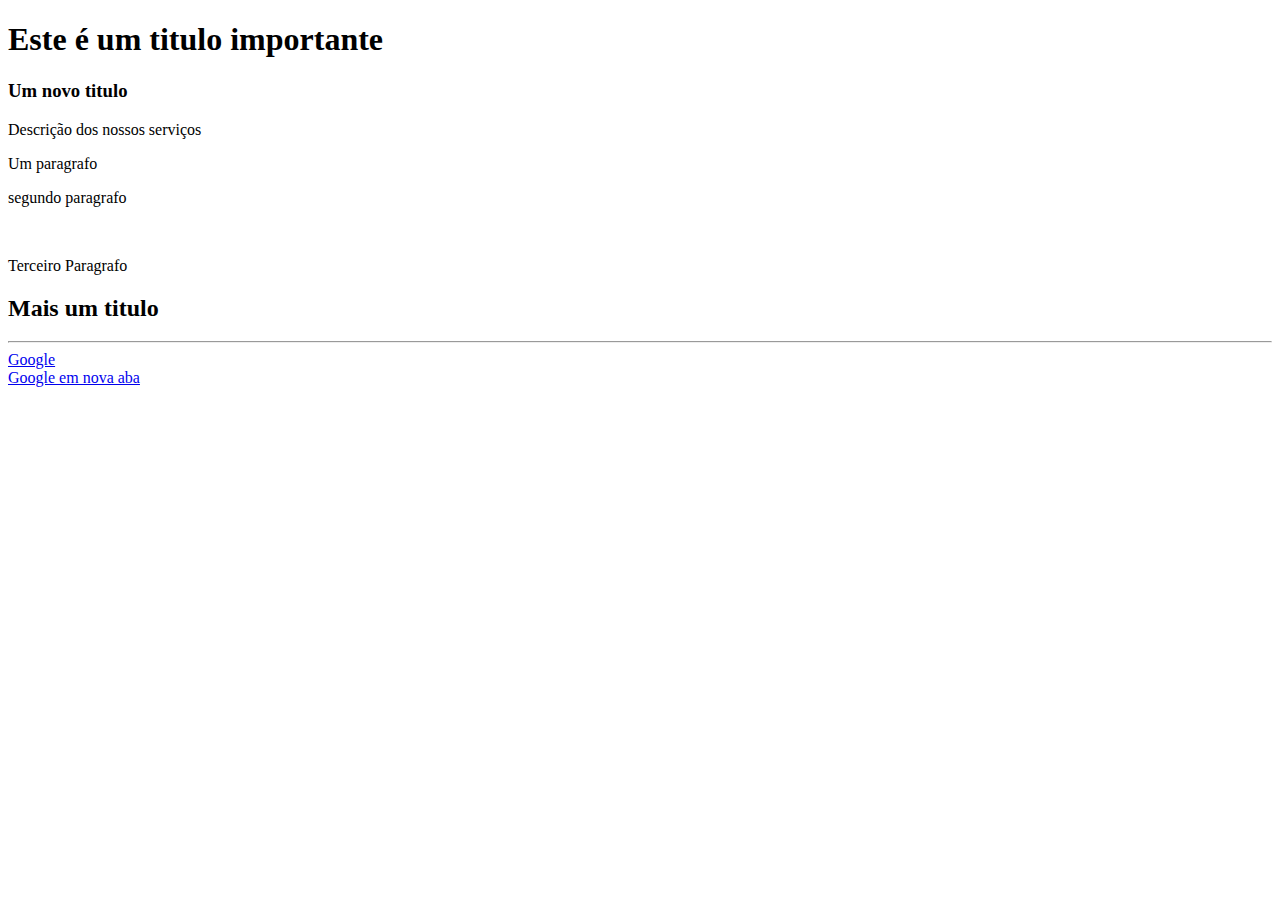
==== fundamentos.html @ f649525a "adcionando imagem no HTML" ====
<!DOCTYPE html>
<html lang="en">
<head>
    <meta charset="UTF-8">
    <meta name="viewport" content="width=device-width, initial-scale=1.0">
    <title>Document</title>
</head>
<body style="padding-bottom: 500px;">
    <h1>Este é um titulo importante</h1>
    <h3>Um novo titulo</h3>
    <p>Descrição dos nossos serviços</p>
    <p>Um paragrafo</p>
    <p>segundo paragrafo</p>
    <br>
    <p>Terceiro Paragrafo</p>
    <h2>Mais um titulo</h2>
    <hr>
    <a href="https://google.com">Google</a>
    <br>
    <a href="https://google.com" target="_blank">Google em nova aba</a>
</body>
</html>
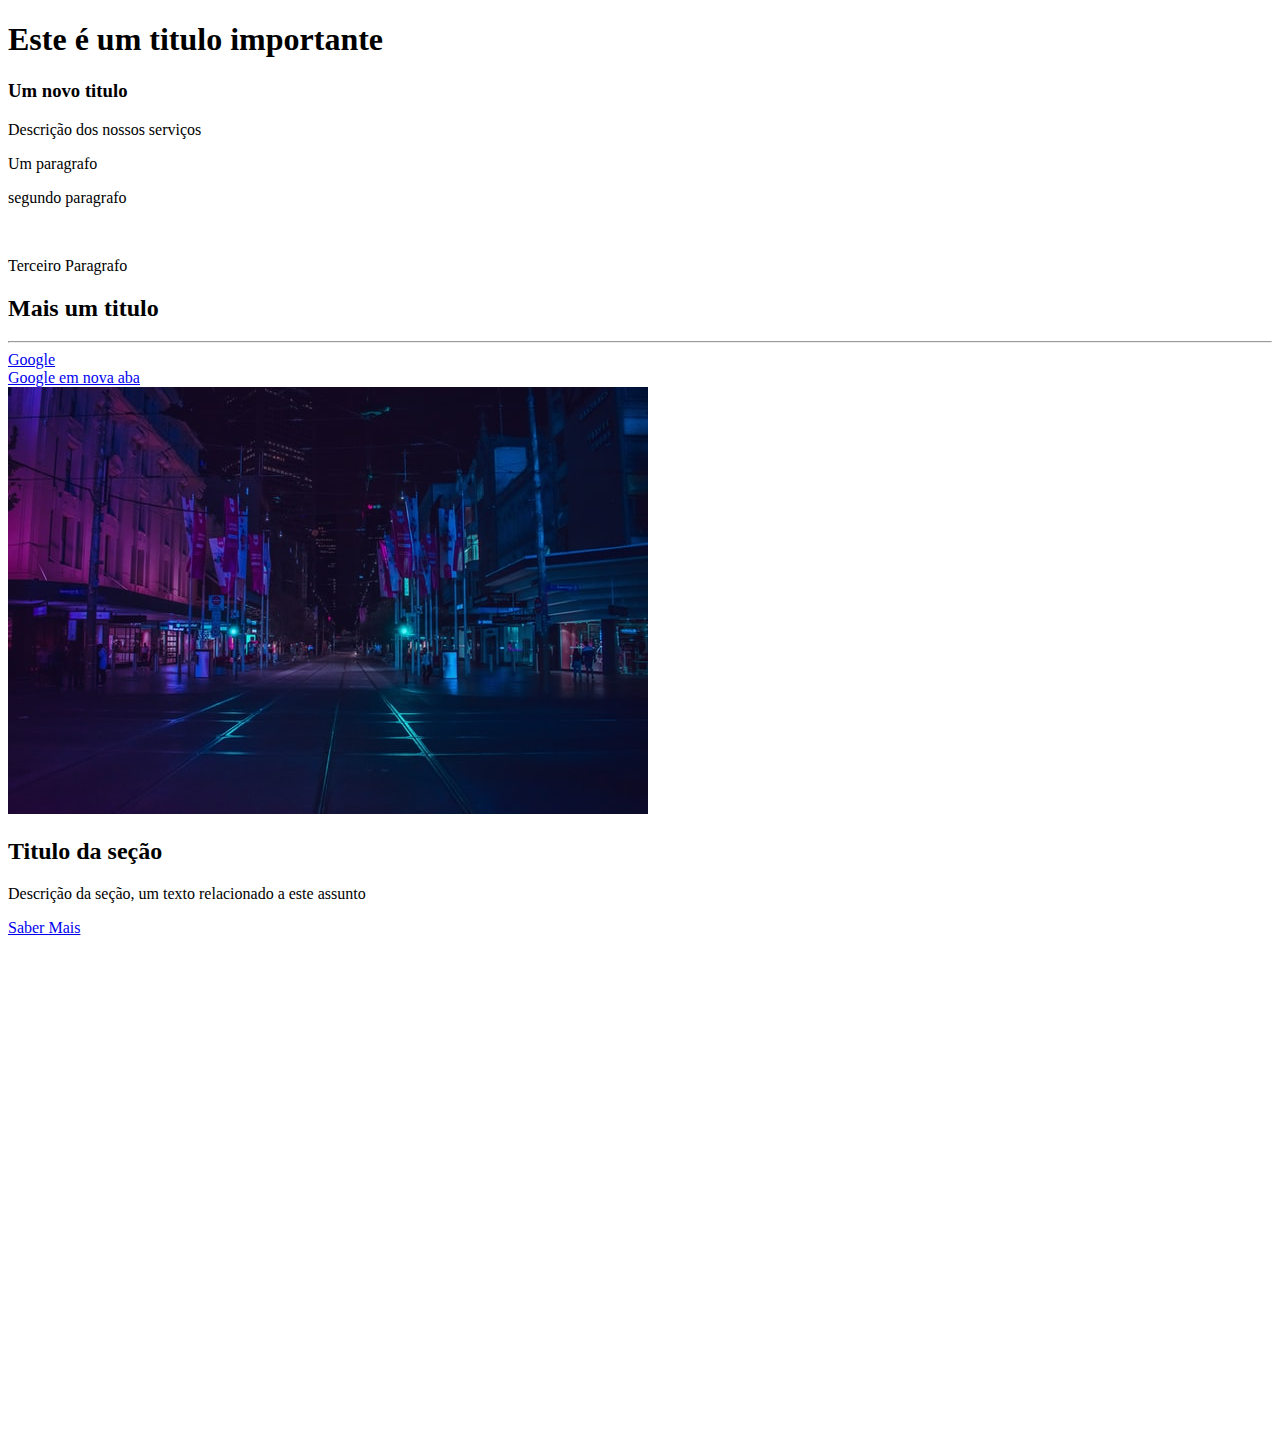
==== commit da7c5756: "adição de imagem com comando img" ====
--- a/fundamentos.html
+++ b/fundamentos.html
@@ -18,5 +18,13 @@
     <a href="https://google.com">Google</a>
     <br>
     <a href="https://google.com" target="_blank">Google em nova aba</a>
+    <br>
+    <img src="img/city.jpg" alt="">
+    <div>
+        <h2>Titulo da seção</h2>
+        <p>Descrição da seção, um texto relacionado a este assunto </p>
+        <a href="#">Saber Mais</a>
+
+    </div>
 </body>
 </html>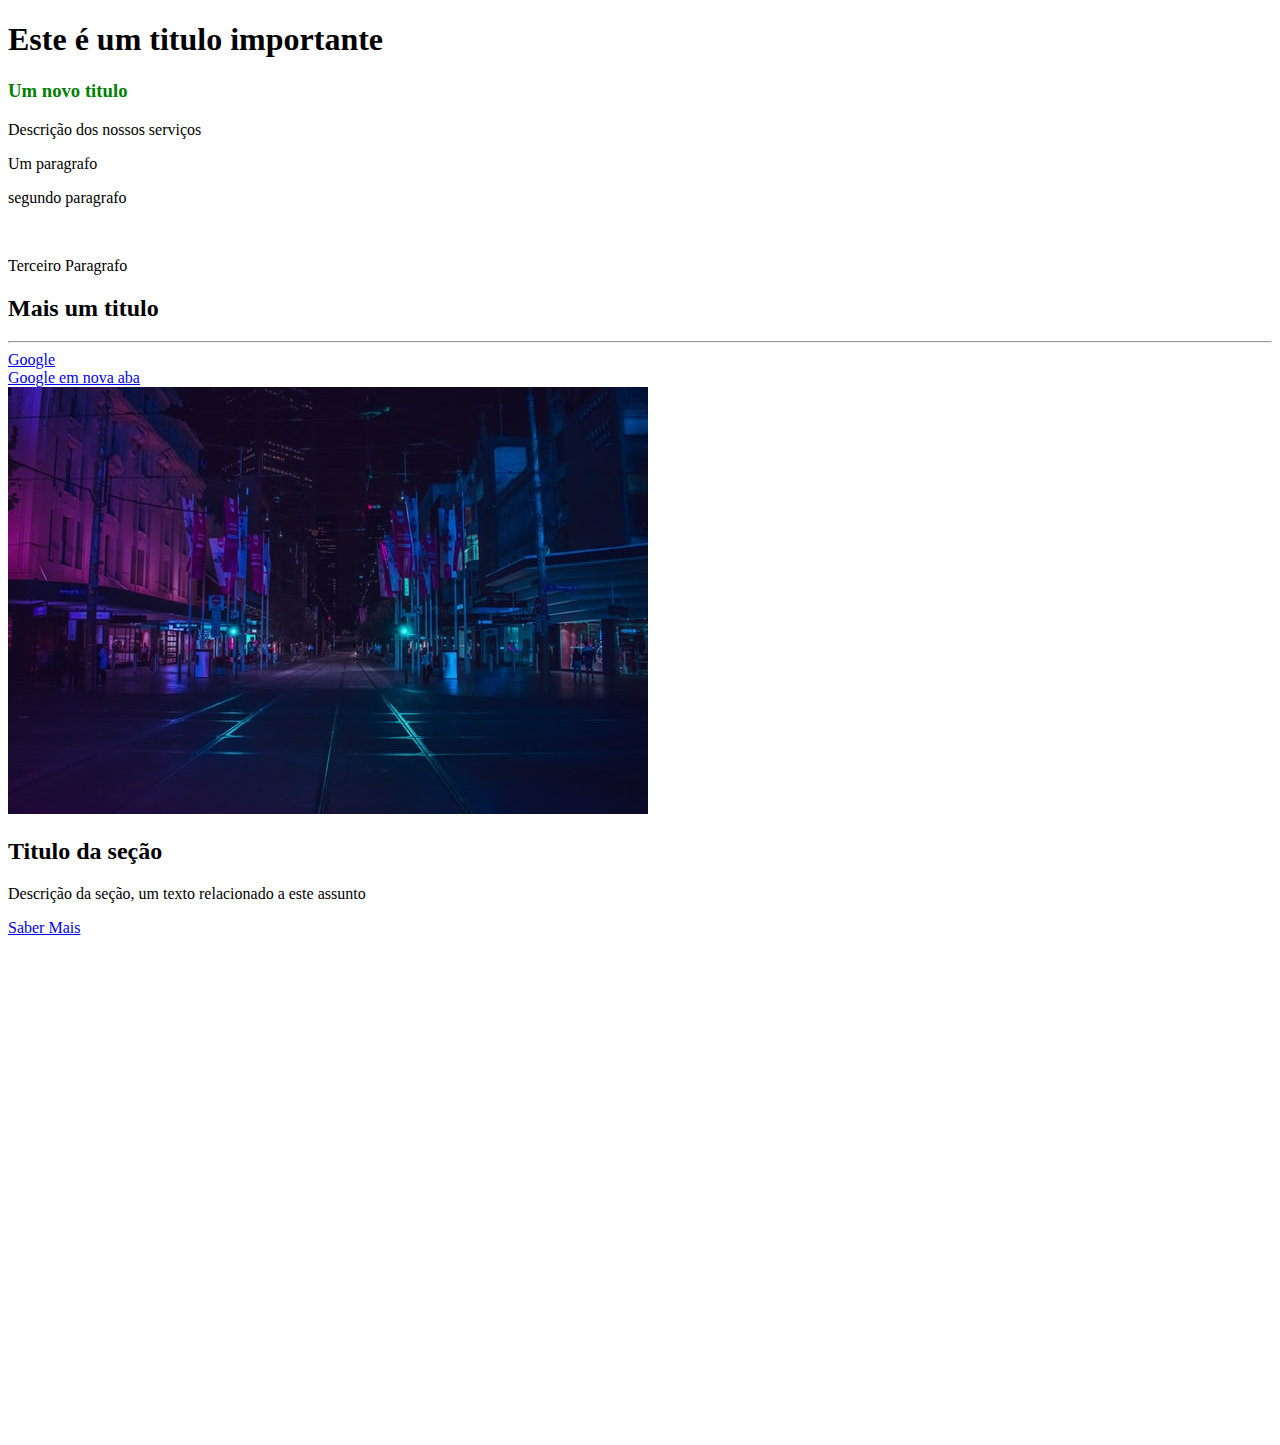
==== commit a765a244: "adcionado novos arquivos" ====
--- a/fundamentos.html
+++ b/fundamentos.html
@@ -4,6 +4,7 @@
     <meta charset="UTF-8">
     <meta name="viewport" content="width=device-width, initial-scale=1.0">
     <title>Document</title>
+    <link rel="stylesheet" href="css/style.css">
 </head>
 <body style="padding-bottom: 500px;">
     <h1>Este é um titulo importante</h1>
--- a/css/style.css
+++ b/css/style.css
@@ -0,0 +1,7 @@
+body{
+    padding-bottom: 500px;
+}
+h3{
+    color: green;
+}
+/* F38 Multiplos arquivos de CSS*/